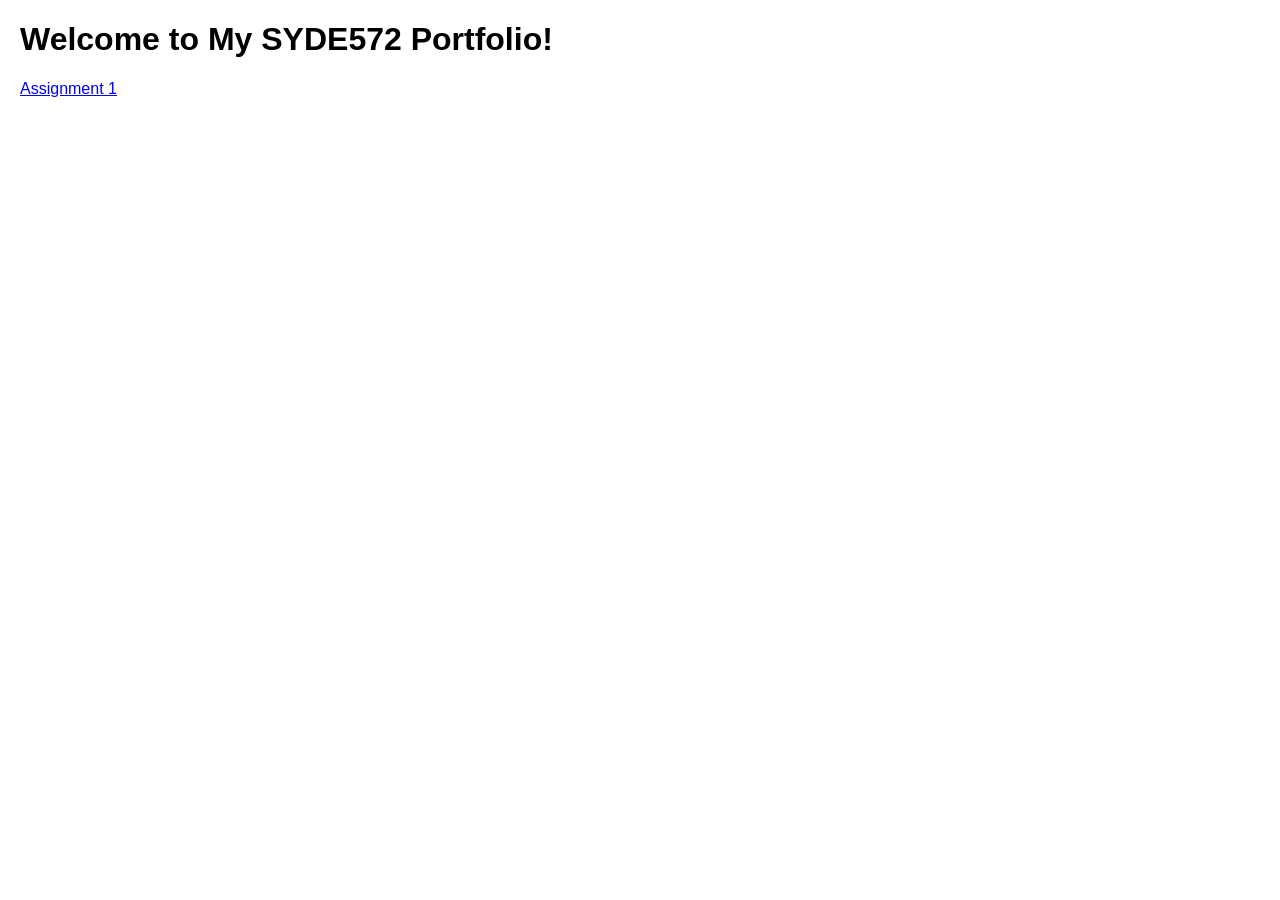
==== index.html @ 4bfe104b "Create initial index.html for SYDE572 portfolio" ====
<!DOCTYPE html>
<html>
<head>
  <title>My Portfolio</title>
  <style>
    body {
      font-family: Arial, sans-serif;
      margin: 20px;
    }
  </style>
</head>
<body>
  <h1>Welcome to My SYDE572 Portfolio!</h1>
  <a href="./1/index.html">Assignment 1</a>
</body>
</html>
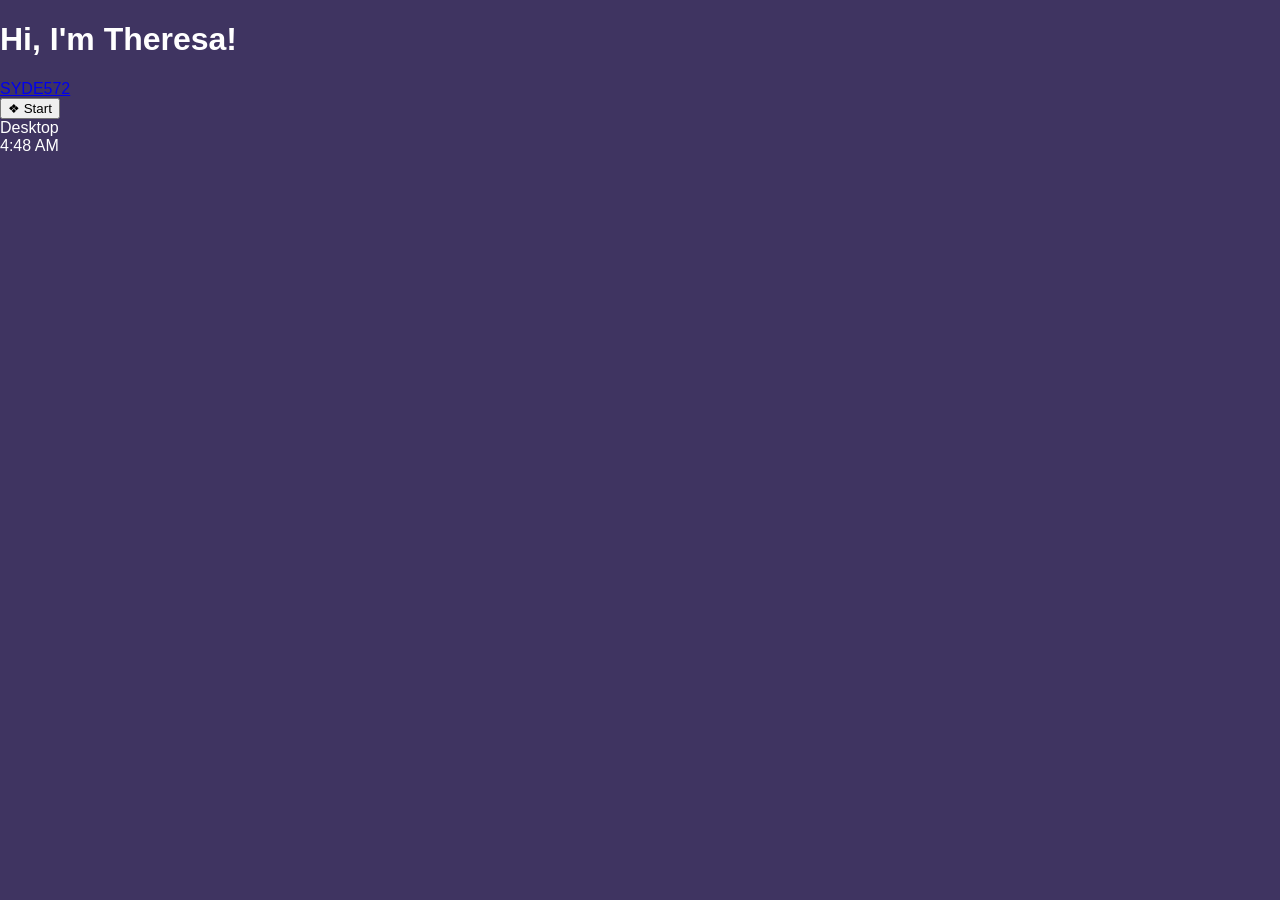
==== commit 153230d5: "assignment 1 wip and theme revamp" ====
--- a/index.html
+++ b/index.html
@@ -1,16 +1,67 @@
 <!DOCTYPE html>
 <html>
 <head>
-  <title>My Portfolio</title>
-  <style>
-    body {
-      font-family: Arial, sans-serif;
-      margin: 20px;
+  <title>Home - Course Portfolio</title>
+  <link rel="stylesheet" href="styles.css">
+</head>
+<body class="desktop-body">
+
+  <!-- Desktop Environment -->
+  <div class="desktop">
+    
+    <!-- Background Desktop Text -->
+    <div class="desktop-greeting">
+      <h1>Hi, I'm Theresa!</h1>
+    </div>
+
+    <!-- Desktop Icons -->
+    <div class="desktop-icons">
+      <!-- SYDE572 Portfolio Folder Icon -->
+      <a href="./SYDE572/syde572.html" class="desktop-icon">
+        <div class="folder-icon">
+          <div class="folder-tab"></div>
+          <div class="folder-front"></div>
+        </div>
+        <span class="icon-label">SYDE572</span>
+      </a>
+    </div>
+
+  </div>
+
+  <!-- Windows Bottom Taskbar -->
+  <div class="taskbar">
+    <button class="start-btn">
+      <span class="start-flag">❖</span> Start
+    </button>
+    <div class="taskbar-divider"></div>
+    <div class="taskbar-item active">
+      <span>Desktop</span>
+    </div>
+    <div class="system-tray">
+      <!-- Live Clock Container -->
+      <span id="tray-time">12:00 PM</span>
+    </div>
+  </div>
+
+  <!-- JavaScript for Live Clock -->
+  <script>
+    function updateClock() {
+      const now = new Date();
+      let hours = now.getHours();
+      const minutes = String(now.getMinutes()).padStart(2, '0');
+      const ampm = hours >= 12 ? 'PM' : 'AM';
+      
+      hours = hours % 12;
+      hours = hours ? hours : 12; // Convert 0 to 12
+      
+      const timeString = `${hours}:${minutes} ${ampm}`;
+      document.getElementById('tray-time').textContent = timeString;
     }
-  </style>
-</head>
-<body>
-  <h1>Welcome to My SYDE572 Portfolio!</h1>
-  <a href="./1/index.html">Assignment 1</a>
+
+    // Run clock immediately and update every second
+    updateClock();
+    setInterval(updateClock, 1000);
+  </script>
+
 </body>
-</html>
+</html>
--- a/styles.css
+++ b/styles.css
@@ -0,0 +1,176 @@
+body {
+    background-color: #3f3461;
+    color: white;
+    font-family: 'Consolas', sans-serif;
+    text-align: left;
+    font-size: 16px;
+    margin: 0;
+    padding: 0;
+}
+
+/* Outer Window Frame */
+.main-content {
+    background-color: #c4b8e5; /* Lightened purple frame */
+    color: #000000;
+    margin: 20px auto;
+    width: 800px;
+    padding: 3px;
+    box-sizing: border-box;
+
+    /* Beveled Windows Border */
+    border-top: 3px solid #ffffff;
+    border-left: 3px solid #ffffff;
+    border-right: 3px solid #6b5b95;
+    border-bottom: 3px solid #6b5b95;
+    box-shadow: 2px 2px 0px #241b3a;
+}
+
+/* Window Titlebar Header */
+.window-titlebar {
+    background: linear-gradient(90deg, #3f3461, #6b5b95);
+    color: #ffffff;
+    display: flex;
+    justify-content: space-between;
+    align-items: center;
+    padding: 4px 8px;
+    font-weight: bold;
+    font-size: 14px;
+}
+
+/* Control Buttons */
+.window-controls {
+    display: flex;
+    gap: 4px;
+}
+
+.win-btn {
+    display: inline-block;
+    width: 18px;
+    height: 18px;
+    background-color: #c4b8e5;
+    color: #000000;
+    text-align: center;
+    line-height: 16px;
+    text-decoration: none;
+    font-size: 12px;
+    font-weight: bold;
+    font-family: monospace;
+
+    border-top: 2px solid #ffffff;
+    border-left: 2px solid #ffffff;
+    border-right: 2px solid #3f3461;
+    border-bottom: 2px solid #3f3461;
+}
+
+.win-btn:active {
+    border-top: 2px solid #3f3461;
+    border-left: 2px solid #3f3461;
+    border-right: 2px solid #ffffff;
+    border-bottom: 2px solid #ffffff;
+}
+
+.close-btn:hover {
+    background-color: #d9534f;
+    color: #ffffff;
+}
+
+/* Main Content Body Area */
+.window-body {
+    padding: 25px 35px;
+    box-sizing: border-box;
+}
+
+.window-body h1 {
+    font-size: 24px;
+    margin-top: 0;
+    color: #3f3461;
+}
+
+.window-body h2 {
+    font-size: 18px;
+    color: #3f3461;
+    margin-top: 25px;
+}
+
+/* Code Editor Window */
+.code-editor {
+    margin-top: 15px;
+    background-color: #c4b8e5;
+    border-top: 2px solid #6b5b95;
+    border-left: 2px solid #6b5b95;
+    border-right: 2px solid #ffffff;
+    border-bottom: 2px solid #ffffff;
+    box-sizing: border-box;
+}
+
+.editor-header {
+    background-color: #3f3461;
+    color: #ffffff;
+    padding: 4px 8px;
+    font-size: 12px;
+    font-weight: bold;
+    font-family: 'Consolas', monospace;
+}
+
+/* Code Editor Area */
+.editor-content {
+    background-color: #282a36; /* Dracula dark background */
+    border-top: 2px solid #3f3461;
+    border-left: 2px solid #3f3461;
+    border-right: 2px solid #ffffff;
+    border-bottom: 2px solid #ffffff;
+    max-height: 400px;
+    overflow: auto;
+}
+
+.editor-content pre {
+    margin: 0;
+    padding: 14px;
+    font-family: 'Consolas', 'Courier New', monospace;
+    font-size: 13px;
+    line-height: 1.5;
+    white-space: pre;
+    word-break: normal;
+    word-spacing: normal;
+}
+
+/* 
+ * ZERO SPECIFICITY FIX:
+ * :where() forces these rules to have 0 specificity. 
+ * This sets base text to off-white without overriding dracula.min.css token colors!
+ */
+:where(.editor-content) code {
+    font-family: inherit;
+    background: transparent;
+    padding: 0;
+    color: #f8f8f2;
+}
+
+/* Custom Themed Scrollbars */
+.editor-content::-webkit-scrollbar {
+    width: 14px;
+    height: 14px;
+    background-color: #c4b8e5;
+}
+
+.editor-content::-webkit-scrollbar-thumb {
+    background-color: #a091cf;
+    border-top: 2px solid #ffffff;
+    border-left: 2px solid #ffffff;
+    border-right: 2px solid #3f3461;
+    border-bottom: 2px solid #3f3461;
+}
+
+.pdf-iframe {
+    display: block;
+    width: 100%;
+    height: 500px;
+    border: none;
+    margin: 15px 0 25px 0;
+    background-color: #ffffff;
+    border-top: 2px solid #6b5b95;
+    border-left: 2px solid #6b5b95;
+    border-right: 2px solid #ffffff;
+    border-bottom: 2px solid #ffffff;
+    box-sizing: border-box;
+}
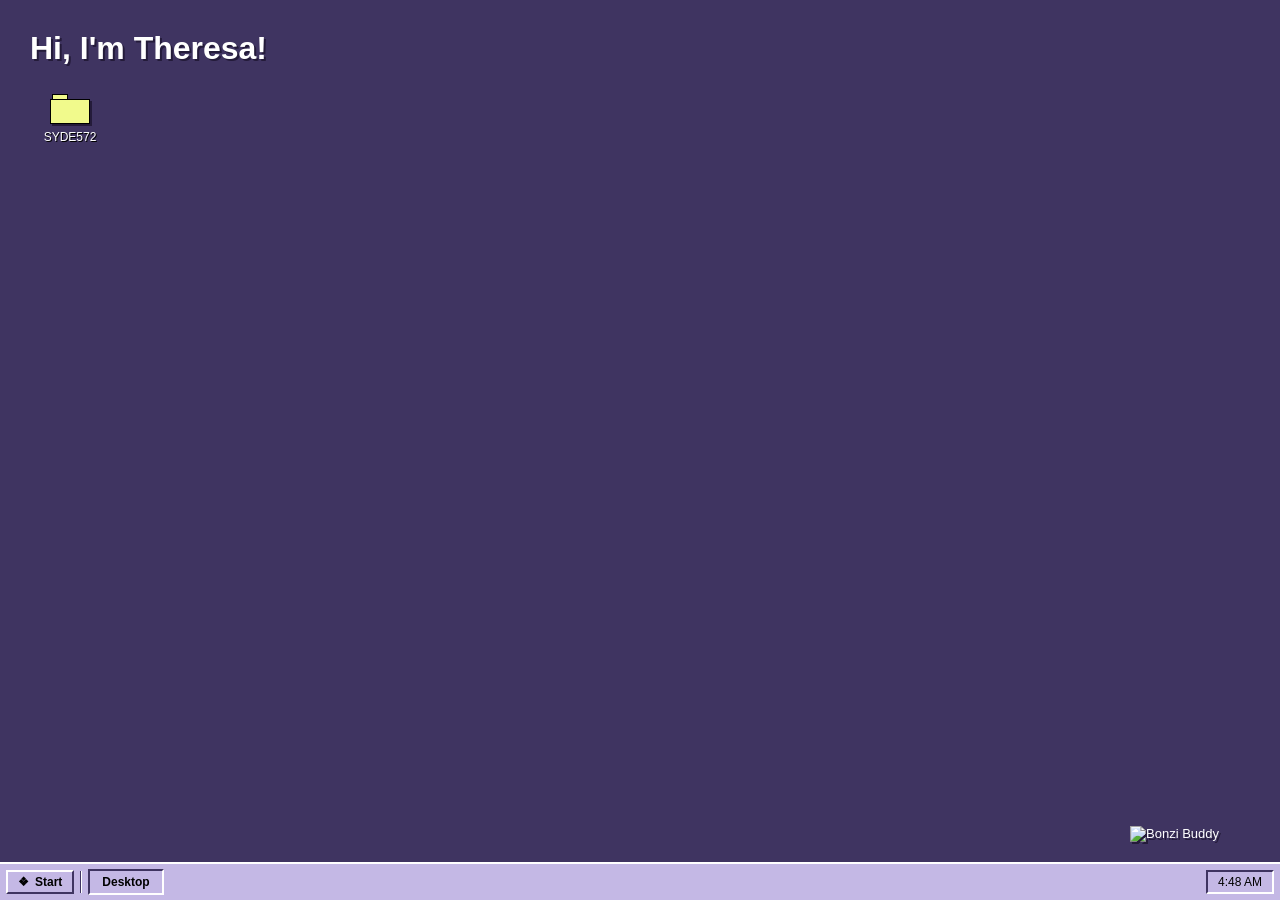
==== commit 60f651ad: "add bonzi buddy and update styles" ====
--- a/index.html
+++ b/index.html
@@ -25,6 +25,11 @@
         <span class="icon-label">SYDE572</span>
       </a>
     </div>
+
+    <!-- Bonzi Buddy Desktop Companion -->
+    <img src="https://media.tenor.com/Xw-IhAxUofUAAAAj/bonzi-buddy-uwu.gif" 
+         alt="Bonzi Buddy" 
+         class="bonzi-buddy">
 
   </div>
 
--- a/styles.css
+++ b/styles.css
@@ -1,23 +1,206 @@
+@import url('https://unpkg.com/ms-sans-serif/ms_sans_serif.css');
+
+/* ==========================================================================
+   GLOBAL RESET & PIXELATED FONT RENDERING
+   ========================================================================== */
+* {
+    box-sizing: border-box;
+}
+
 body {
     background-color: #3f3461;
     color: white;
-    font-family: 'Consolas', sans-serif;
+    font-family: 'MS Sans Serif', Tahoma, sans-serif;
     text-align: left;
-    font-size: 16px;
+    font-size: 13px; /* Increased from 11px */
     margin: 0;
     padding: 0;
-}
-
-/* Outer Window Frame */
+
+    /* Force crisp pixelated rendering on MS Sans Serif web font */
+    -webkit-font-smoothing: none;
+    -moz-osx-font-smoothing: unset;
+    font-smooth: never;
+}
+
+/* ==========================================================================
+   INDEX.HTML — DESKTOP ENVIRONMENT, TASKBAR & BONZI BUDDY
+   ========================================================================== */
+.desktop-body {
+    height: 100vh;
+    overflow: hidden;
+    position: relative;
+}
+
+.desktop {
+    padding: 30px;
+    height: calc(100vh - 38px);
+    position: relative;
+}
+
+.desktop-greeting h1 {
+    font-size: 32px; /* Increased from 28px */
+    margin: 0 0 20px 0;
+    color: #ffffff;
+    text-shadow: 2px 2px 0px #241b3a;
+    font-family: 'MS Sans Serif', Tahoma, sans-serif;
+}
+
+/* Desktop Icons */
+.desktop-icons {
+    display: flex;
+    flex-direction: column;
+    gap: 20px;
+    align-items: flex-start;
+}
+
+.desktop-icon {
+    display: flex;
+    flex-direction: column;
+    align-items: center;
+    text-decoration: none;
+    color: #ffffff;
+    width: 80px;
+    padding: 6px;
+    border: 1px transparent dashed;
+}
+
+.desktop-icon:hover {
+    background-color: rgba(255, 255, 255, 0.1);
+    border-color: #ffffff;
+}
+
+/* Folder Icon Graphic */
+.folder-icon {
+    width: 40px;
+    height: 30px;
+    position: relative;
+    margin-bottom: 6px;
+}
+
+.folder-tab {
+    width: 16px;
+    height: 6px;
+    background-color: #f1fa8c;
+    border: 1px solid #000000;
+    border-bottom: none;
+    position: absolute;
+    top: 0;
+    left: 2px;
+}
+
+.folder-front {
+    width: 40px;
+    height: 25px;
+    background-color: #f1fa8c;
+    border: 1px solid #000000;
+    position: absolute;
+    bottom: 0;
+    box-shadow: 2px 2px 0px #241b3a;
+}
+
+.icon-label {
+    font-size: 12px; /* Increased from 11px */
+    text-align: center;
+    word-break: break-word;
+    text-shadow: 1px 1px 0px #000000;
+    font-family: 'MS Sans Serif', Tahoma, sans-serif;
+}
+
+/* Bonzi Buddy Desktop Companion */
+.bonzi-buddy {
+    position: absolute;
+    bottom: 20px;
+    right: 30px;
+    width: 120px;
+    height: auto;
+    z-index: 100;
+    pointer-events: auto;
+    filter: drop-shadow(2px 2px 0px #241b3a);
+}
+
+/* Taskbar */
+.taskbar {
+    position: fixed;
+    bottom: 0;
+    left: 0;
+    right: 0;
+    height: 38px;
+    background-color: #c4b8e5;
+    border-top: 2px solid #ffffff;
+    display: flex;
+    align-items: center;
+    padding: 3px 6px;
+    gap: 6px;
+    z-index: 9999;
+    color: #000000;
+}
+
+.start-btn {
+    background-color: #c4b8e5;
+    color: #000000;
+    font-family: 'MS Sans Serif', Tahoma, sans-serif;
+    font-weight: bold;
+    font-size: 12px; /* Increased from 11px */
+    padding: 3px 10px;
+    display: flex;
+    align-items: center;
+    gap: 6px;
+    border-top: 2px solid #ffffff;
+    border-left: 2px solid #ffffff;
+    border-right: 2px solid #3f3461;
+    border-bottom: 2px solid #3f3461;
+    cursor: pointer;
+}
+
+.start-btn:active {
+    border-top: 2px solid #3f3461;
+    border-left: 2px solid #3f3461;
+    border-right: 2px solid #ffffff;
+    border-bottom: 2px solid #ffffff;
+}
+
+.taskbar-divider {
+    width: 2px;
+    height: 22px;
+    border-left: 1px solid #3f3461;
+    border-right: 1px solid #ffffff;
+}
+
+.taskbar-item {
+    background-color: #c4b8e5;
+    padding: 4px 12px;
+    font-size: 12px; /* Increased from 11px */
+    font-weight: bold;
+    font-family: 'MS Sans Serif', Tahoma, sans-serif;
+    border-top: 2px solid #3f3461;
+    border-left: 2px solid #3f3461;
+    border-right: 2px solid #ffffff;
+    border-bottom: 2px solid #ffffff;
+}
+
+.system-tray {
+    margin-left: auto;
+    background-color: #c4b8e5;
+    border-top: 2px solid #3f3461;
+    border-left: 2px solid #3f3461;
+    border-right: 2px solid #ffffff;
+    border-bottom: 2px solid #ffffff;
+    padding: 3px 10px;
+    font-size: 12px; /* Increased from 11px */
+    font-family: 'MS Sans Serif', Tahoma, sans-serif;
+}
+
+/* ==========================================================================
+   SYDE572.HTML — FILE EXPLORER WINDOW
+   ========================================================================== */
 .main-content {
-    background-color: #c4b8e5; /* Lightened purple frame */
+    background-color: #c4b8e5;
     color: #000000;
     margin: 20px auto;
     width: 800px;
     padding: 3px;
     box-sizing: border-box;
 
-    /* Beveled Windows Border */
     border-top: 3px solid #ffffff;
     border-left: 3px solid #ffffff;
     border-right: 3px solid #6b5b95;
@@ -25,7 +208,6 @@
     box-shadow: 2px 2px 0px #241b3a;
 }
 
-/* Window Titlebar Header */
 .window-titlebar {
     background: linear-gradient(90deg, #3f3461, #6b5b95);
     color: #ffffff;
@@ -34,10 +216,10 @@
     align-items: center;
     padding: 4px 8px;
     font-weight: bold;
-    font-size: 14px;
-}
-
-/* Control Buttons */
+    font-size: 13px; /* Increased from 11px */
+    font-family: 'MS Sans Serif', Tahoma, sans-serif;
+}
+
 .window-controls {
     display: flex;
     gap: 4px;
@@ -52,9 +234,9 @@
     text-align: center;
     line-height: 16px;
     text-decoration: none;
-    font-size: 12px;
-    font-weight: bold;
-    font-family: monospace;
+    font-size: 11px;
+    font-weight: bold;
+    font-family: 'MS Sans Serif', Tahoma, sans-serif;
 
     border-top: 2px solid #ffffff;
     border-left: 2px solid #ffffff;
@@ -74,25 +256,139 @@
     color: #ffffff;
 }
 
-/* Main Content Body Area */
+/* Explorer Address Bar */
+.explorer-addressbar {
+    display: flex;
+    align-items: center;
+    gap: 8px;
+    padding: 6px 10px;
+    background-color: #c4b8e5;
+    border-bottom: 1px solid #6b5b95;
+    font-size: 13px; /* Increased from 11px */
+    font-family: 'MS Sans Serif', Tahoma, sans-serif;
+}
+
+.address-box {
+    background-color: #ffffff;
+    color: #000000;
+    padding: 2px 6px;
+    flex-grow: 1;
+    border-top: 2px solid #3f3461;
+    border-left: 2px solid #3f3461;
+    border-right: 2px solid #ffffff;
+    border-bottom: 2px solid #ffffff;
+    font-family: 'Consolas', 'Courier New', monospace;
+    font-size: 13px; /* Increased from 12px */
+}
+
+.explorer-body {
+    padding: 12px 16px;
+    background-color: #c4b8e5;
+    font-family: 'MS Sans Serif', Tahoma, sans-serif;
+}
+
+.explorer-body h2 {
+    font-size: 16px; /* Increased from 14px */
+    font-weight: bold;
+    color: #3f3461;
+    margin-top: 0;
+    margin-bottom: 8px;
+    font-family: 'MS Sans Serif', Tahoma, sans-serif;
+}
+
+.instruction {
+    font-size: 13px; /* Increased from 11px */
+    margin-bottom: 16px;
+}
+
+.file-grid {
+    display: flex;
+    gap: 20px;
+    flex-wrap: wrap;
+}
+
+.file-item {
+    display: flex;
+    flex-direction: column;
+    align-items: center;
+    text-decoration: none;
+    color: #3f3461;
+    padding: 8px;
+    border: 1px transparent dotted;
+}
+
+.file-item:visited {
+    color: #3f3461;
+}
+
+.file-item:hover {
+    background-color: #3f3461;
+    color: #ffffff;
+}
+
+.file-item:hover .file-name {
+    color: #ffffff;
+}
+
+/* Text File Icon Graphic */
+.txt-icon {
+    width: 32px;
+    height: 40px;
+    background-color: #ffffff;
+    border: 1px solid #000000;
+    margin-bottom: 6px;
+    padding: 6px 4px;
+    display: flex;
+    flex-direction: column;
+    gap: 4px;
+    box-shadow: 2px 2px 0px #3f3461;
+}
+
+.icon-line {
+    height: 2px;
+    background-color: #6b5b95;
+    width: 100%;
+}
+
+.file-name {
+    font-size: 12px; /* Increased from 11px */
+    font-family: 'MS Sans Serif', Tahoma, sans-serif;
+}
+
+/* ==========================================================================
+   ASSN1.HTML — WINDOW BODY, CODE EDITOR & PDF IFRAME
+   ========================================================================== */
 .window-body {
-    padding: 25px 35px;
+    padding: 12px 16px;
     box-sizing: border-box;
+    font-family: 'MS Sans Serif', Tahoma, sans-serif;
 }
 
 .window-body h1 {
-    font-size: 24px;
+    font-size: 18px; /* Increased from 14px */
+    font-weight: bold;
     margin-top: 0;
+    margin-bottom: 10px;
     color: #3f3461;
+    font-family: 'MS Sans Serif', Tahoma, sans-serif;
 }
 
 .window-body h2 {
-    font-size: 18px;
+    font-size: 15px; /* Increased from 12px */
+    font-weight: bold;
     color: #3f3461;
-    margin-top: 25px;
-}
-
-/* Code Editor Window */
+    margin-top: 14px;
+    margin-bottom: 8px;
+    font-family: 'MS Sans Serif', Tahoma, sans-serif;
+}
+
+.window-body p {
+    font-size: 13px; /* Increased from 11px */
+    line-height: 1.5;
+    margin-top: 0;
+    margin-bottom: 12px;
+}
+
 .code-editor {
     margin-top: 15px;
     background-color: #c4b8e5;
@@ -107,14 +403,13 @@
     background-color: #3f3461;
     color: #ffffff;
     padding: 4px 8px;
-    font-size: 12px;
-    font-weight: bold;
-    font-family: 'Consolas', monospace;
-}
-
-/* Code Editor Area */
+    font-size: 12px; /* Increased from 11px */
+    font-weight: bold;
+    font-family: 'Consolas', 'Courier New', monospace;
+}
+
 .editor-content {
-    background-color: #282a36; /* Dracula dark background */
+    background-color: #282a36;
     border-top: 2px solid #3f3461;
     border-left: 2px solid #3f3461;
     border-right: 2px solid #ffffff;
@@ -125,28 +420,22 @@
 
 .editor-content pre {
     margin: 0;
-    padding: 14px;
+    padding: 12px;
     font-family: 'Consolas', 'Courier New', monospace;
-    font-size: 13px;
+    font-size: 13px; /* Increased from 12px */
     line-height: 1.5;
     white-space: pre;
     word-break: normal;
     word-spacing: normal;
 }
 
-/* 
- * ZERO SPECIFICITY FIX:
- * :where() forces these rules to have 0 specificity. 
- * This sets base text to off-white without overriding dracula.min.css token colors!
- */
-:where(.editor-content) code {
+.editor-content code {
     font-family: inherit;
     background: transparent;
     padding: 0;
-    color: #f8f8f2;
-}
-
-/* Custom Themed Scrollbars */
+}
+
+/* Scrollbars */
 .editor-content::-webkit-scrollbar {
     width: 14px;
     height: 14px;
@@ -166,11 +455,63 @@
     width: 100%;
     height: 500px;
     border: none;
-    margin: 15px 0 25px 0;
+    margin: 12px 0 16px 0;
     background-color: #ffffff;
     border-top: 2px solid #6b5b95;
     border-left: 2px solid #6b5b95;
     border-right: 2px solid #ffffff;
     border-bottom: 2px solid #ffffff;
     box-sizing: border-box;
+}
+
+/* ==========================================================================
+   DRACULA SYNTAX TOKEN OVERRIDES
+   ========================================================================== */
+.editor-content code.hljs {
+    color: #f8f8f2 !important;
+}
+
+.editor-content .hljs-keyword,
+.editor-content .hljs-selector-tag,
+.editor-content .hljs-literal,
+.editor-content .hljs-section,
+.editor-content .hljs-link {
+    color: #ff79c6 !important;
+}
+
+.editor-content .hljs-function,
+.editor-content .hljs-title,
+.editor-content .hljs-title.function_ {
+    color: #50fa7b !important;
+}
+
+.editor-content .hljs-string,
+.editor-content .hljs-meta,
+.editor-content .hljs-name,
+.editor-content .hljs-type,
+.editor-content .hljs-symbol,
+.editor-content .hljs-bullet,
+.editor-content .hljs-addition,
+.editor-content .hljs-variable,
+.editor-content .hljs-template-tag,
+.editor-content .hljs-template-variable {
+    color: #f1fa8c !important;
+}
+
+.editor-content .hljs-comment,
+.editor-content .hljs-quote,
+.editor-content .hljs-deletion,
+.editor-content .hljs-meta .hljs-keyword {
+    color: #6272a4 !important;
+}
+
+.editor-content .hljs-number,
+.editor-content .hljs-built_in,
+.editor-content .hljs-builtin-name {
+    color: #bd93f9 !important;
+}
+
+.editor-content .hljs-attr,
+.editor-content .hljs-attribute {
+    color: #50fa7b !important;
 }
